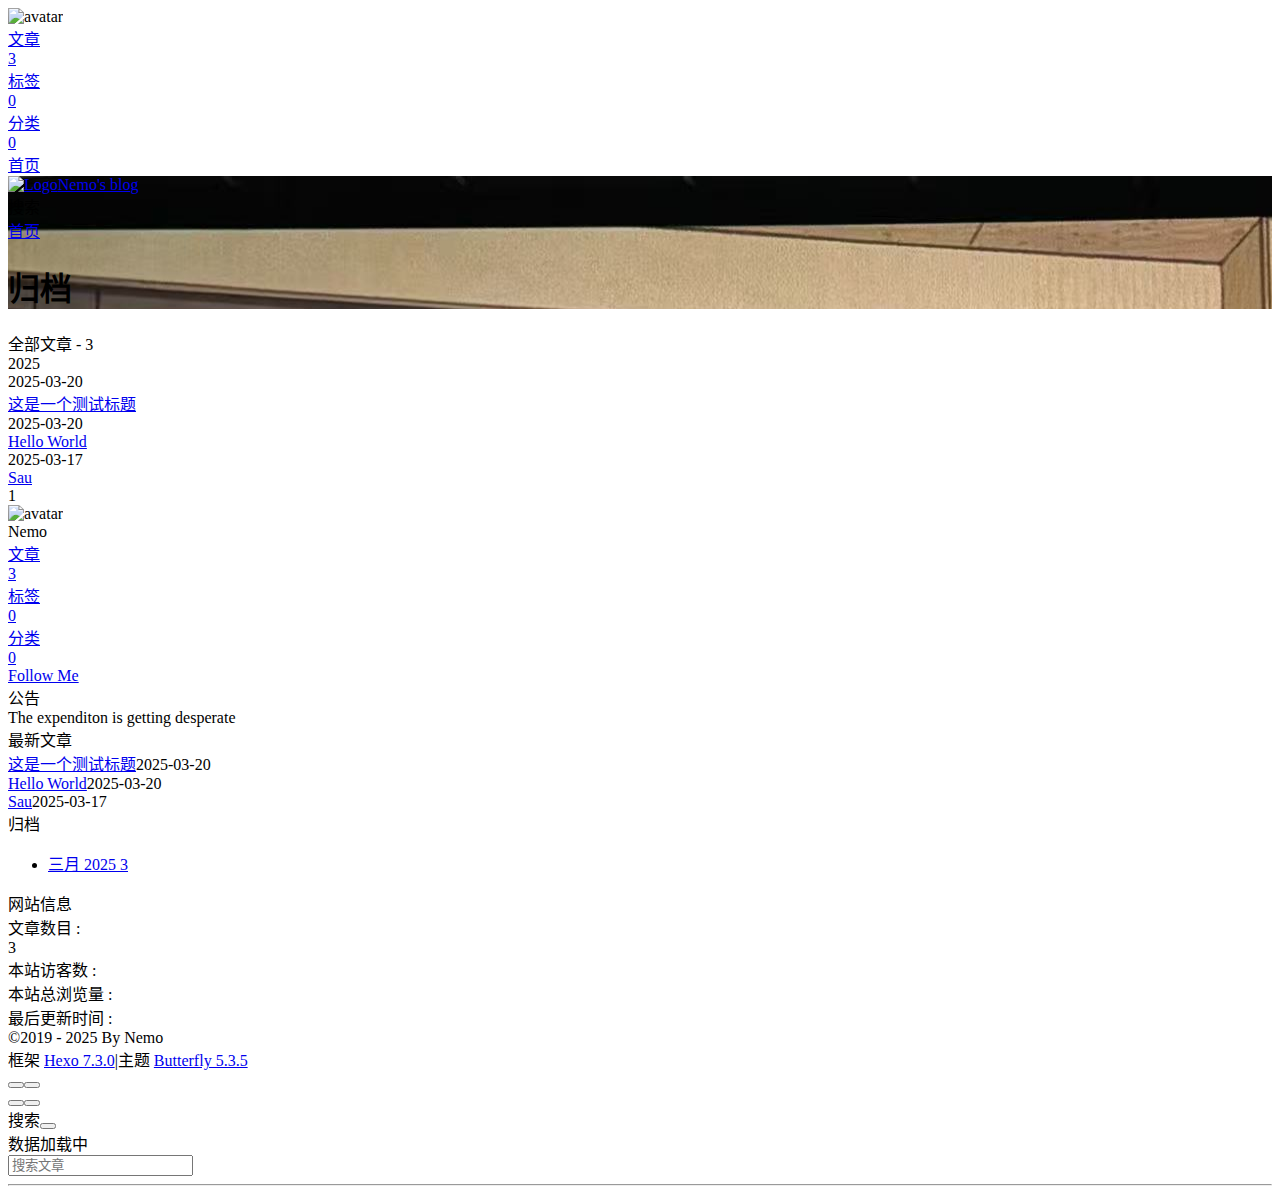
==== archives/index.html @ 01a3802a "Site updated: 2025-03-20 21:36:05" ====
<!DOCTYPE html><html lang="zh-CN" data-theme="light"><head><meta charset="UTF-8"><meta http-equiv="X-UA-Compatible" content="IE=edge"><meta name="viewport" content="width=device-width, initial-scale=1.0,viewport-fit=cover"><title>归档 | Nemo's blog</title><meta name="author" content="Nemo"><meta name="copyright" content="Nemo"><meta name="format-detection" content="telephone=no"><meta name="theme-color" content="#ffffff"><meta property="og:type" content="website">
<meta property="og:title" content="归档">
<meta property="og:url" content="https://handsomenemo.github.io/archives/index.html">
<meta property="og:site_name" content="Nemo&#39;s blog">
<meta property="og:locale" content="zh_CN">
<meta property="og:image" content="https://handsomenemo.github.io/img/neko.jpg">
<meta property="article:author" content="Nemo">
<meta name="twitter:card" content="summary">
<meta name="twitter:image" content="https://handsomenemo.github.io/img/neko.jpg"><link rel="shortcut icon" href="/myblog/img/neko.jpg"><link rel="canonical" href="https://handsomenemo.github.io/archives/index.html"><link rel="preconnect" href="//cdn.jsdelivr.net"/><link rel="preconnect" href="//busuanzi.ibruce.info"/><link rel="stylesheet" href="/myblog/css/index.css"><link rel="stylesheet" href="https://cdn.jsdelivr.net/npm/@fortawesome/fontawesome-free/css/all.min.css"><script>
    (() => {
      
    const saveToLocal = {
      set: (key, value, ttl) => {
        if (!ttl) return
        const expiry = Date.now() + ttl * 86400000
        localStorage.setItem(key, JSON.stringify({ value, expiry }))
      },
      get: key => {
        const itemStr = localStorage.getItem(key)
        if (!itemStr) return undefined
        const { value, expiry } = JSON.parse(itemStr)
        if (Date.now() > expiry) {
          localStorage.removeItem(key)
          return undefined
        }
        return value
      }
    }

    window.btf = {
      saveToLocal,
      getScript: (url, attr = {}) => new Promise((resolve, reject) => {
        const script = document.createElement('script')
        script.src = url
        script.async = true
        Object.entries(attr).forEach(([key, val]) => script.setAttribute(key, val))
        script.onload = script.onreadystatechange = () => {
          if (!script.readyState || /loaded|complete/.test(script.readyState)) resolve()
        }
        script.onerror = reject
        document.head.appendChild(script)
      }),
      getCSS: (url, id) => new Promise((resolve, reject) => {
        const link = document.createElement('link')
        link.rel = 'stylesheet'
        link.href = url
        if (id) link.id = id
        link.onload = link.onreadystatechange = () => {
          if (!link.readyState || /loaded|complete/.test(link.readyState)) resolve()
        }
        link.onerror = reject
        document.head.appendChild(link)
      }),
      addGlobalFn: (key, fn, name = false, parent = window) => {
        if (!false && key.startsWith('pjax')) return
        const globalFn = parent.globalFn || {}
        globalFn[key] = globalFn[key] || {}
        globalFn[key][name || Object.keys(globalFn[key]).length] = fn
        parent.globalFn = globalFn
      }
    }
  
      
      const activateDarkMode = () => {
        document.documentElement.setAttribute('data-theme', 'dark')
        if (document.querySelector('meta[name="theme-color"]') !== null) {
          document.querySelector('meta[name="theme-color"]').setAttribute('content', '#0d0d0d')
        }
      }
      const activateLightMode = () => {
        document.documentElement.setAttribute('data-theme', 'light')
        if (document.querySelector('meta[name="theme-color"]') !== null) {
          document.querySelector('meta[name="theme-color"]').setAttribute('content', '#ffffff')
        }
      }

      btf.activateDarkMode = activateDarkMode
      btf.activateLightMode = activateLightMode

      const theme = saveToLocal.get('theme')
    
          theme === 'dark' ? activateDarkMode() : theme === 'light' ? activateLightMode() : null
        
      
      const asideStatus = saveToLocal.get('aside-status')
      if (asideStatus !== undefined) {
        document.documentElement.classList.toggle('hide-aside', asideStatus === 'hide')
      }
    
      
    const detectApple = () => {
      if (/iPad|iPhone|iPod|Macintosh/.test(navigator.userAgent)) {
        document.documentElement.classList.add('apple')
      }
    }
    detectApple()
  
    })()
  </script><script>const GLOBAL_CONFIG = {
  root: '/myblog/',
  algolia: undefined,
  localSearch: {"path":"/myblog/search.xml","preload":false,"top_n_per_article":1,"unescape":false,"languages":{"hits_empty":"未找到符合您查询的内容：${query}","hits_stats":"共找到 ${hits} 篇文章"}},
  translate: undefined,
  highlight: {"plugin":"highlight.js","highlightCopy":true,"highlightLang":true,"highlightHeightLimit":false,"highlightFullpage":false,"highlightMacStyle":true},
  copy: {
    success: '复制成功',
    error: '复制失败',
    noSupport: '浏览器不支持'
  },
  relativeDate: {
    homepage: false,
    post: false
  },
  runtime: '',
  dateSuffix: {
    just: '刚刚',
    min: '分钟前',
    hour: '小时前',
    day: '天前',
    month: '个月前'
  },
  copyright: undefined,
  lightbox: 'null',
  Snackbar: undefined,
  infinitegrid: {
    js: 'https://cdn.jsdelivr.net/npm/@egjs/infinitegrid/dist/infinitegrid.min.js',
    buttonText: '加载更多'
  },
  isPhotoFigcaption: false,
  islazyloadPlugin: false,
  isAnchor: false,
  percent: {
    toc: true,
    rightside: false,
  },
  autoDarkmode: false
}</script><script id="config-diff">var GLOBAL_CONFIG_SITE = {
  title: '归档',
  isHighlightShrink: false,
  isToc: false,
  pageType: 'archive'
}</script><meta name="generator" content="Hexo 7.3.0"></head><body><div id="sidebar"><div id="menu-mask"></div><div id="sidebar-menus"><div class="avatar-img text-center"><img src="/myblog/img/neko.jpg" onerror="this.onerror=null;this.src='/myblog/img/friend_404.gif'" alt="avatar"/></div><div class="site-data text-center"><a href="/myblog/archives/"><div class="headline">文章</div><div class="length-num">3</div></a><a href="/myblog/tags/"><div class="headline">标签</div><div class="length-num">0</div></a><a href="/myblog/categories/"><div class="headline">分类</div><div class="length-num">0</div></a></div><div class="menus_items"><div class="menus_item"><a class="site-page" href="/myblog/"><i class="fa-fw fas fa-home"></i><span> 首页</span></a></div></div></div></div><div class="page" id="body-wrap"><header class="not-home-page" id="page-header" style="background-image: url(/img/girl.jpg);"><nav id="nav"><span id="blog-info"><a class="nav-site-title" href="/myblog/"><img class="site-icon" src="/myblog/img/neko.jpg" alt="Logo"><span class="site-name">Nemo's blog</span></a></span><div id="menus"><div id="search-button"><span class="site-page social-icon search"><i class="fas fa-search fa-fw"></i><span> 搜索</span></span></div><div class="menus_items"><div class="menus_item"><a class="site-page" href="/myblog/"><i class="fa-fw fas fa-home"></i><span> 首页</span></a></div></div><div id="toggle-menu"><span class="site-page"><i class="fas fa-bars fa-fw"></i></span></div></div></nav><div id="page-site-info"><h1 id="site-title">归档</h1></div></header><main class="layout" id="content-inner"><div id="archive"><div class="article-sort-title">全部文章 - 3</div><div class="article-sort"><div class="article-sort-item year">2025</div><div class="article-sort-item no-article-cover"><div class="article-sort-item-info"><div class="article-sort-item-time"><i class="far fa-calendar-alt"></i><time class="post-meta-date-created" datetime="2025-03-20T12:40:16.000Z" title="发表于 2025-03-20 20:40:16">2025-03-20</time></div><a class="article-sort-item-title" href="/myblog/2025/03/20/test/" title="这是一个测试标题">这是一个测试标题</a></div></div><div class="article-sort-item no-article-cover"><div class="article-sort-item-info"><div class="article-sort-item-time"><i class="far fa-calendar-alt"></i><time class="post-meta-date-created" datetime="2025-03-20T04:59:13.579Z" title="发表于 2025-03-20 12:59:13">2025-03-20</time></div><a class="article-sort-item-title" href="/myblog/2025/03/20/hello-world/" title="Hello World">Hello World</a></div></div><div class="article-sort-item no-article-cover"><div class="article-sort-item-info"><div class="article-sort-item-time"><i class="far fa-calendar-alt"></i><time class="post-meta-date-created" datetime="2025-03-17T14:42:47.687Z" title="发表于 2025-03-17 22:42:47">2025-03-17</time></div><a class="article-sort-item-title" href="/myblog/2025/03/17/HTB_Sau/" title="Sau">Sau</a></div></div></div><nav id="pagination"><div class="pagination"><span class="page-number current">1</span></div></nav></div><div class="aside-content" id="aside-content"><div class="card-widget card-info text-center"><div class="avatar-img"><img src="/myblog/img/neko.jpg" onerror="this.onerror=null;this.src='/myblog/img/friend_404.gif'" alt="avatar"/></div><div class="author-info-name">Nemo</div><div class="author-info-description"></div><div class="site-data"><a href="/myblog/archives/"><div class="headline">文章</div><div class="length-num">3</div></a><a href="/myblog/tags/"><div class="headline">标签</div><div class="length-num">0</div></a><a href="/myblog/categories/"><div class="headline">分类</div><div class="length-num">0</div></a></div><a id="card-info-btn" target="_blank" rel="noopener" href="https://github.com/handsomenemo"><i class="fab fa-github"></i><span>Follow Me</span></a></div><div class="card-widget card-announcement"><div class="item-headline"><i class="fas fa-bullhorn fa-shake"></i><span>公告</span></div><div class="announcement_content">The expenditon is getting desperate</div></div><div class="sticky_layout"><div class="card-widget card-recent-post"><div class="item-headline"><i class="fas fa-history"></i><span>最新文章</span></div><div class="aside-list"><div class="aside-list-item no-cover"><div class="content"><a class="title" href="/myblog/2025/03/20/test/" title="这是一个测试标题">这是一个测试标题</a><time datetime="2025-03-20T12:40:16.000Z" title="发表于 2025-03-20 20:40:16">2025-03-20</time></div></div><div class="aside-list-item no-cover"><div class="content"><a class="title" href="/myblog/2025/03/20/hello-world/" title="Hello World">Hello World</a><time datetime="2025-03-20T04:59:13.579Z" title="发表于 2025-03-20 12:59:13">2025-03-20</time></div></div><div class="aside-list-item no-cover"><div class="content"><a class="title" href="/myblog/2025/03/17/HTB_Sau/" title="Sau">Sau</a><time datetime="2025-03-17T14:42:47.687Z" title="发表于 2025-03-17 22:42:47">2025-03-17</time></div></div></div></div><div class="card-widget card-archives">
    <div class="item-headline">
      <i class="fas fa-archive"></i>
      <span>归档</span>
      
    </div>
  
    <ul class="card-archive-list">
      
        <li class="card-archive-list-item">
          <a class="card-archive-list-link" href="/myblog/archives/2025/03/">
            <span class="card-archive-list-date">
              三月 2025
            </span>
            <span class="card-archive-list-count">3</span>
          </a>
        </li>
      
    </ul>
  </div><div class="card-widget card-webinfo"><div class="item-headline"><i class="fas fa-chart-line"></i><span>网站信息</span></div><div class="webinfo"><div class="webinfo-item"><div class="item-name">文章数目 :</div><div class="item-count">3</div></div><div class="webinfo-item"><div class="item-name">本站访客数 :</div><div class="item-count" id="busuanzi_value_site_uv"><i class="fa-solid fa-spinner fa-spin"></i></div></div><div class="webinfo-item"><div class="item-name">本站总浏览量 :</div><div class="item-count" id="busuanzi_value_site_pv"><i class="fa-solid fa-spinner fa-spin"></i></div></div><div class="webinfo-item"><div class="item-name">最后更新时间 :</div><div class="item-count" id="last-push-date" data-lastPushDate="2025-03-20T13:36:05.640Z"><i class="fa-solid fa-spinner fa-spin"></i></div></div></div></div></div></div></main><footer id="footer"><div id="footer-wrap"><div class="copyright">&copy;2019 - 2025 By Nemo</div><div class="framework-info"><span>框架 </span><a target="_blank" rel="noopener" href="https://hexo.io">Hexo 7.3.0</a><span class="footer-separator">|</span><span>主题 </span><a target="_blank" rel="noopener" href="https://github.com/jerryc127/hexo-theme-butterfly">Butterfly 5.3.5</a></div></div></footer></div><div id="rightside"><div id="rightside-config-hide"><button id="darkmode" type="button" title="日间和夜间模式切换"><i class="fas fa-adjust"></i></button><button id="hide-aside-btn" type="button" title="单栏和双栏切换"><i class="fas fa-arrows-alt-h"></i></button></div><div id="rightside-config-show"><button id="rightside-config" type="button" title="设置"><i class="fas fa-cog fa-spin"></i></button><button id="go-up" type="button" title="回到顶部"><span class="scroll-percent"></span><i class="fas fa-arrow-up"></i></button></div></div><div><script src="/myblog/js/utils.js"></script><script src="/myblog/js/main.js"></script><div class="js-pjax"></div><script async data-pjax src="//busuanzi.ibruce.info/busuanzi/2.3/busuanzi.pure.mini.js"></script><div id="local-search"><div class="search-dialog"><nav class="search-nav"><span class="search-dialog-title">搜索</span><span id="loading-status"></span><button class="search-close-button"><i class="fas fa-times"></i></button></nav><div class="text-center" id="loading-database"><i class="fas fa-spinner fa-pulse"></i><span>  数据加载中</span></div><div class="search-wrap"><div id="local-search-input"><div class="local-search-box"><input class="local-search-box--input" placeholder="搜索文章" type="text"/></div></div><hr/><div id="local-search-results"></div><div id="local-search-stats-wrap"></div></div></div><div id="search-mask"></div><script src="/myblog/js/search/local-search.js"></script></div></div></body></html>
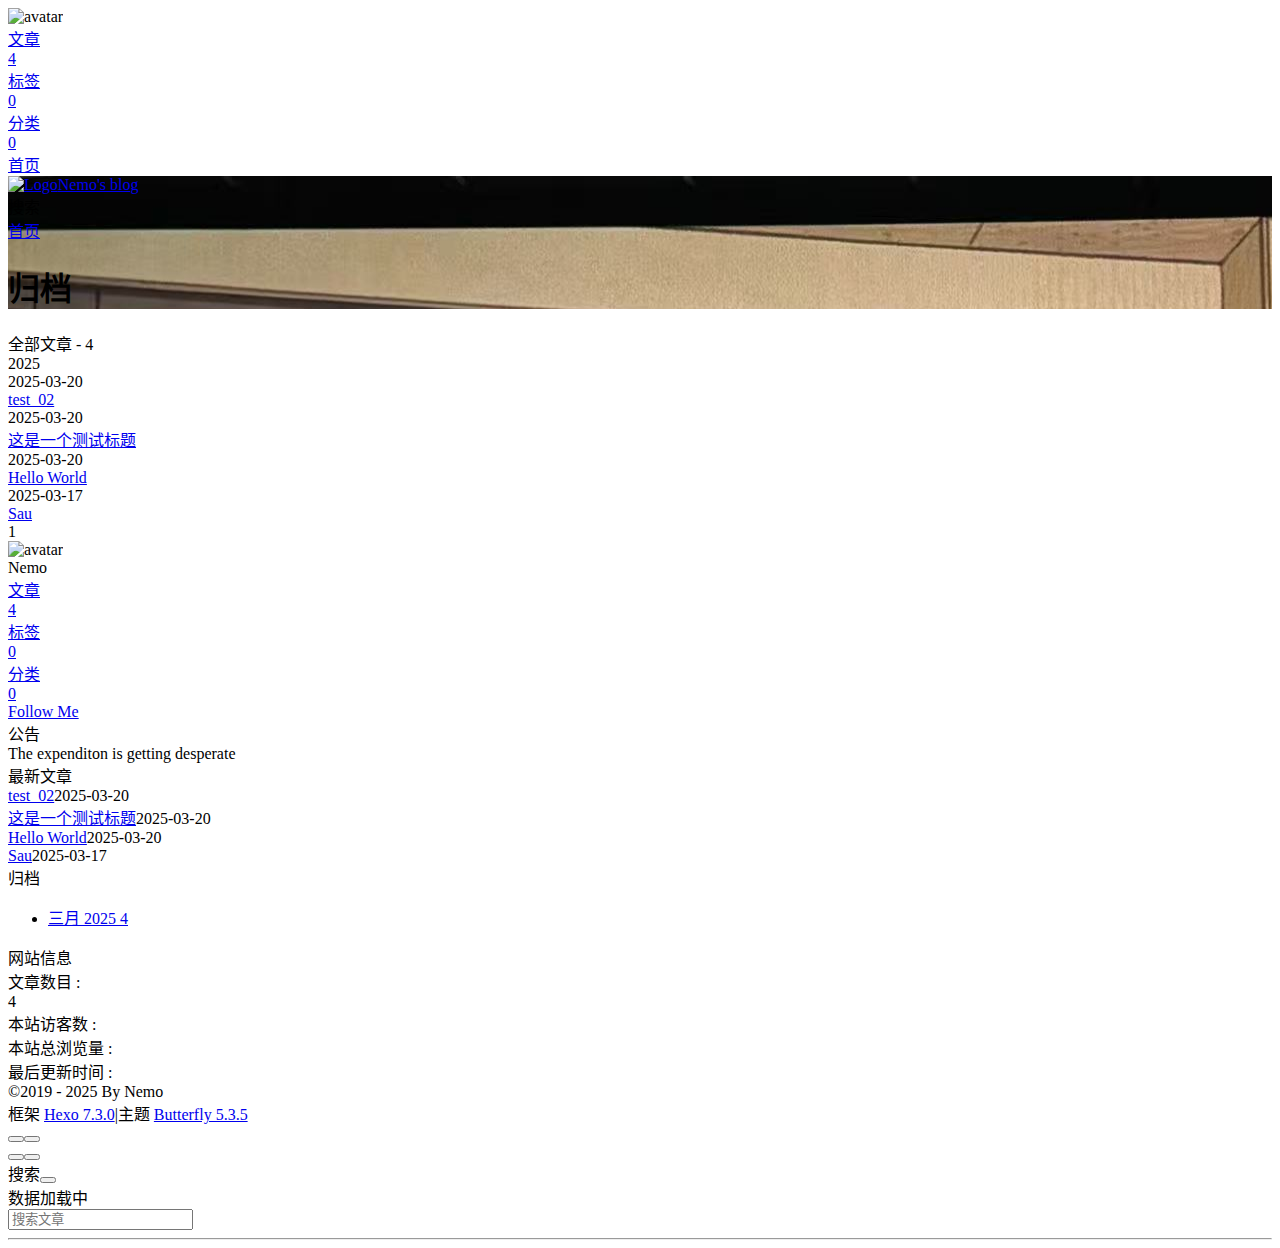
==== commit bdd08732: "Site updated: 2025-03-20 22:21:27" ====
--- a/archives/index.html
+++ b/archives/index.html
@@ -139,7 +139,7 @@
   isHighlightShrink: false,
   isToc: false,
   pageType: 'archive'
-}</script><meta name="generator" content="Hexo 7.3.0"></head><body><div id="sidebar"><div id="menu-mask"></div><div id="sidebar-menus"><div class="avatar-img text-center"><img src="/myblog/img/neko.jpg" onerror="this.onerror=null;this.src='/myblog/img/friend_404.gif'" alt="avatar"/></div><div class="site-data text-center"><a href="/myblog/archives/"><div class="headline">文章</div><div class="length-num">3</div></a><a href="/myblog/tags/"><div class="headline">标签</div><div class="length-num">0</div></a><a href="/myblog/categories/"><div class="headline">分类</div><div class="length-num">0</div></a></div><div class="menus_items"><div class="menus_item"><a class="site-page" href="/myblog/"><i class="fa-fw fas fa-home"></i><span> 首页</span></a></div></div></div></div><div class="page" id="body-wrap"><header class="not-home-page" id="page-header" style="background-image: url(/img/girl.jpg);"><nav id="nav"><span id="blog-info"><a class="nav-site-title" href="/myblog/"><img class="site-icon" src="/myblog/img/neko.jpg" alt="Logo"><span class="site-name">Nemo's blog</span></a></span><div id="menus"><div id="search-button"><span class="site-page social-icon search"><i class="fas fa-search fa-fw"></i><span> 搜索</span></span></div><div class="menus_items"><div class="menus_item"><a class="site-page" href="/myblog/"><i class="fa-fw fas fa-home"></i><span> 首页</span></a></div></div><div id="toggle-menu"><span class="site-page"><i class="fas fa-bars fa-fw"></i></span></div></div></nav><div id="page-site-info"><h1 id="site-title">归档</h1></div></header><main class="layout" id="content-inner"><div id="archive"><div class="article-sort-title">全部文章 - 3</div><div class="article-sort"><div class="article-sort-item year">2025</div><div class="article-sort-item no-article-cover"><div class="article-sort-item-info"><div class="article-sort-item-time"><i class="far fa-calendar-alt"></i><time class="post-meta-date-created" datetime="2025-03-20T12:40:16.000Z" title="发表于 2025-03-20 20:40:16">2025-03-20</time></div><a class="article-sort-item-title" href="/myblog/2025/03/20/test/" title="这是一个测试标题">这是一个测试标题</a></div></div><div class="article-sort-item no-article-cover"><div class="article-sort-item-info"><div class="article-sort-item-time"><i class="far fa-calendar-alt"></i><time class="post-meta-date-created" datetime="2025-03-20T04:59:13.579Z" title="发表于 2025-03-20 12:59:13">2025-03-20</time></div><a class="article-sort-item-title" href="/myblog/2025/03/20/hello-world/" title="Hello World">Hello World</a></div></div><div class="article-sort-item no-article-cover"><div class="article-sort-item-info"><div class="article-sort-item-time"><i class="far fa-calendar-alt"></i><time class="post-meta-date-created" datetime="2025-03-17T14:42:47.687Z" title="发表于 2025-03-17 22:42:47">2025-03-17</time></div><a class="article-sort-item-title" href="/myblog/2025/03/17/HTB_Sau/" title="Sau">Sau</a></div></div></div><nav id="pagination"><div class="pagination"><span class="page-number current">1</span></div></nav></div><div class="aside-content" id="aside-content"><div class="card-widget card-info text-center"><div class="avatar-img"><img src="/myblog/img/neko.jpg" onerror="this.onerror=null;this.src='/myblog/img/friend_404.gif'" alt="avatar"/></div><div class="author-info-name">Nemo</div><div class="author-info-description"></div><div class="site-data"><a href="/myblog/archives/"><div class="headline">文章</div><div class="length-num">3</div></a><a href="/myblog/tags/"><div class="headline">标签</div><div class="length-num">0</div></a><a href="/myblog/categories/"><div class="headline">分类</div><div class="length-num">0</div></a></div><a id="card-info-btn" target="_blank" rel="noopener" href="https://github.com/handsomenemo"><i class="fab fa-github"></i><span>Follow Me</span></a></div><div class="card-widget card-announcement"><div class="item-headline"><i class="fas fa-bullhorn fa-shake"></i><span>公告</span></div><div class="announcement_content">The expenditon is getting desperate</div></div><div class="sticky_layout"><div class="card-widget card-recent-post"><div class="item-headline"><i class="fas fa-history"></i><span>最新文章</span></div><div class="aside-list"><div class="aside-list-item no-cover"><div class="content"><a class="title" href="/myblog/2025/03/20/test/" title="这是一个测试标题">这是一个测试标题</a><time datetime="2025-03-20T12:40:16.000Z" title="发表于 2025-03-20 20:40:16">2025-03-20</time></div></div><div class="aside-list-item no-cover"><div class="content"><a class="title" href="/myblog/2025/03/20/hello-world/" title="Hello World">Hello World</a><time datetime="2025-03-20T04:59:13.579Z" title="发表于 2025-03-20 12:59:13">2025-03-20</time></div></div><div class="aside-list-item no-cover"><div class="content"><a class="title" href="/myblog/2025/03/17/HTB_Sau/" title="Sau">Sau</a><time datetime="2025-03-17T14:42:47.687Z" title="发表于 2025-03-17 22:42:47">2025-03-17</time></div></div></div></div><div class="card-widget card-archives">
+}</script><meta name="generator" content="Hexo 7.3.0"></head><body><div id="sidebar"><div id="menu-mask"></div><div id="sidebar-menus"><div class="avatar-img text-center"><img src="/myblog/img/neko.jpg" onerror="this.onerror=null;this.src='/myblog/img/friend_404.gif'" alt="avatar"/></div><div class="site-data text-center"><a href="/myblog/archives/"><div class="headline">文章</div><div class="length-num">4</div></a><a href="/myblog/tags/"><div class="headline">标签</div><div class="length-num">0</div></a><a href="/myblog/categories/"><div class="headline">分类</div><div class="length-num">0</div></a></div><div class="menus_items"><div class="menus_item"><a class="site-page" href="/myblog/"><i class="fa-fw fas fa-home"></i><span> 首页</span></a></div></div></div></div><div class="page" id="body-wrap"><header class="not-home-page" id="page-header" style="background-image: url(/img/girl.jpg);"><nav id="nav"><span id="blog-info"><a class="nav-site-title" href="/myblog/"><img class="site-icon" src="/myblog/img/neko.jpg" alt="Logo"><span class="site-name">Nemo's blog</span></a></span><div id="menus"><div id="search-button"><span class="site-page social-icon search"><i class="fas fa-search fa-fw"></i><span> 搜索</span></span></div><div class="menus_items"><div class="menus_item"><a class="site-page" href="/myblog/"><i class="fa-fw fas fa-home"></i><span> 首页</span></a></div></div><div id="toggle-menu"><span class="site-page"><i class="fas fa-bars fa-fw"></i></span></div></div></nav><div id="page-site-info"><h1 id="site-title">归档</h1></div></header><main class="layout" id="content-inner"><div id="archive"><div class="article-sort-title">全部文章 - 4</div><div class="article-sort"><div class="article-sort-item year">2025</div><div class="article-sort-item no-article-cover"><div class="article-sort-item-info"><div class="article-sort-item-time"><i class="far fa-calendar-alt"></i><time class="post-meta-date-created" datetime="2025-03-20T13:48:28.000Z" title="发表于 2025-03-20 21:48:28">2025-03-20</time></div><a class="article-sort-item-title" href="/myblog/2025/03/20/test-02/" title="test_02">test_02</a></div></div><div class="article-sort-item no-article-cover"><div class="article-sort-item-info"><div class="article-sort-item-time"><i class="far fa-calendar-alt"></i><time class="post-meta-date-created" datetime="2025-03-20T12:40:16.000Z" title="发表于 2025-03-20 20:40:16">2025-03-20</time></div><a class="article-sort-item-title" href="/myblog/2025/03/20/test/" title="这是一个测试标题">这是一个测试标题</a></div></div><div class="article-sort-item no-article-cover"><div class="article-sort-item-info"><div class="article-sort-item-time"><i class="far fa-calendar-alt"></i><time class="post-meta-date-created" datetime="2025-03-20T04:59:13.579Z" title="发表于 2025-03-20 12:59:13">2025-03-20</time></div><a class="article-sort-item-title" href="/myblog/2025/03/20/hello-world/" title="Hello World">Hello World</a></div></div><div class="article-sort-item no-article-cover"><div class="article-sort-item-info"><div class="article-sort-item-time"><i class="far fa-calendar-alt"></i><time class="post-meta-date-created" datetime="2025-03-17T14:42:47.687Z" title="发表于 2025-03-17 22:42:47">2025-03-17</time></div><a class="article-sort-item-title" href="/myblog/2025/03/17/HTB_Sau/" title="Sau">Sau</a></div></div></div><nav id="pagination"><div class="pagination"><span class="page-number current">1</span></div></nav></div><div class="aside-content" id="aside-content"><div class="card-widget card-info text-center"><div class="avatar-img"><img src="/myblog/img/neko.jpg" onerror="this.onerror=null;this.src='/myblog/img/friend_404.gif'" alt="avatar"/></div><div class="author-info-name">Nemo</div><div class="author-info-description"></div><div class="site-data"><a href="/myblog/archives/"><div class="headline">文章</div><div class="length-num">4</div></a><a href="/myblog/tags/"><div class="headline">标签</div><div class="length-num">0</div></a><a href="/myblog/categories/"><div class="headline">分类</div><div class="length-num">0</div></a></div><a id="card-info-btn" target="_blank" rel="noopener" href="https://github.com/handsomenemo"><i class="fab fa-github"></i><span>Follow Me</span></a></div><div class="card-widget card-announcement"><div class="item-headline"><i class="fas fa-bullhorn fa-shake"></i><span>公告</span></div><div class="announcement_content">The expenditon is getting desperate</div></div><div class="sticky_layout"><div class="card-widget card-recent-post"><div class="item-headline"><i class="fas fa-history"></i><span>最新文章</span></div><div class="aside-list"><div class="aside-list-item no-cover"><div class="content"><a class="title" href="/myblog/2025/03/20/test-02/" title="test_02">test_02</a><time datetime="2025-03-20T13:48:28.000Z" title="发表于 2025-03-20 21:48:28">2025-03-20</time></div></div><div class="aside-list-item no-cover"><div class="content"><a class="title" href="/myblog/2025/03/20/test/" title="这是一个测试标题">这是一个测试标题</a><time datetime="2025-03-20T12:40:16.000Z" title="发表于 2025-03-20 20:40:16">2025-03-20</time></div></div><div class="aside-list-item no-cover"><div class="content"><a class="title" href="/myblog/2025/03/20/hello-world/" title="Hello World">Hello World</a><time datetime="2025-03-20T04:59:13.579Z" title="发表于 2025-03-20 12:59:13">2025-03-20</time></div></div><div class="aside-list-item no-cover"><div class="content"><a class="title" href="/myblog/2025/03/17/HTB_Sau/" title="Sau">Sau</a><time datetime="2025-03-17T14:42:47.687Z" title="发表于 2025-03-17 22:42:47">2025-03-17</time></div></div></div></div><div class="card-widget card-archives">
     <div class="item-headline">
       <i class="fas fa-archive"></i>
       <span>归档</span>
@@ -153,9 +153,9 @@
             <span class="card-archive-list-date">
               三月 2025
             </span>
-            <span class="card-archive-list-count">3</span>
+            <span class="card-archive-list-count">4</span>
           </a>
         </li>
       
     </ul>
-  </div><div class="card-widget card-webinfo"><div class="item-headline"><i class="fas fa-chart-line"></i><span>网站信息</span></div><div class="webinfo"><div class="webinfo-item"><div class="item-name">文章数目 :</div><div class="item-count">3</div></div><div class="webinfo-item"><div class="item-name">本站访客数 :</div><div class="item-count" id="busuanzi_value_site_uv"><i class="fa-solid fa-spinner fa-spin"></i></div></div><div class="webinfo-item"><div class="item-name">本站总浏览量 :</div><div class="item-count" id="busuanzi_value_site_pv"><i class="fa-solid fa-spinner fa-spin"></i></div></div><div class="webinfo-item"><div class="item-name">最后更新时间 :</div><div class="item-count" id="last-push-date" data-lastPushDate="2025-03-20T13:36:05.640Z"><i class="fa-solid fa-spinner fa-spin"></i></div></div></div></div></div></div></main><footer id="footer"><div id="footer-wrap"><div class="copyright">&copy;2019 - 2025 By Nemo</div><div class="framework-info"><span>框架 </span><a target="_blank" rel="noopener" href="https://hexo.io">Hexo 7.3.0</a><span class="footer-separator">|</span><span>主题 </span><a target="_blank" rel="noopener" href="https://github.com/jerryc127/hexo-theme-butterfly">Butterfly 5.3.5</a></div></div></footer></div><div id="rightside"><div id="rightside-config-hide"><button id="darkmode" type="button" title="日间和夜间模式切换"><i class="fas fa-adjust"></i></button><button id="hide-aside-btn" type="button" title="单栏和双栏切换"><i class="fas fa-arrows-alt-h"></i></button></div><div id="rightside-config-show"><button id="rightside-config" type="button" title="设置"><i class="fas fa-cog fa-spin"></i></button><button id="go-up" type="button" title="回到顶部"><span class="scroll-percent"></span><i class="fas fa-arrow-up"></i></button></div></div><div><script src="/myblog/js/utils.js"></script><script src="/myblog/js/main.js"></script><div class="js-pjax"></div><script async data-pjax src="//busuanzi.ibruce.info/busuanzi/2.3/busuanzi.pure.mini.js"></script><div id="local-search"><div class="search-dialog"><nav class="search-nav"><span class="search-dialog-title">搜索</span><span id="loading-status"></span><button class="search-close-button"><i class="fas fa-times"></i></button></nav><div class="text-center" id="loading-database"><i class="fas fa-spinner fa-pulse"></i><span>  数据加载中</span></div><div class="search-wrap"><div id="local-search-input"><div class="local-search-box"><input class="local-search-box--input" placeholder="搜索文章" type="text"/></div></div><hr/><div id="local-search-results"></div><div id="local-search-stats-wrap"></div></div></div><div id="search-mask"></div><script src="/myblog/js/search/local-search.js"></script></div></div></body></html>+  </div><div class="card-widget card-webinfo"><div class="item-headline"><i class="fas fa-chart-line"></i><span>网站信息</span></div><div class="webinfo"><div class="webinfo-item"><div class="item-name">文章数目 :</div><div class="item-count">4</div></div><div class="webinfo-item"><div class="item-name">本站访客数 :</div><div class="item-count" id="busuanzi_value_site_uv"><i class="fa-solid fa-spinner fa-spin"></i></div></div><div class="webinfo-item"><div class="item-name">本站总浏览量 :</div><div class="item-count" id="busuanzi_value_site_pv"><i class="fa-solid fa-spinner fa-spin"></i></div></div><div class="webinfo-item"><div class="item-name">最后更新时间 :</div><div class="item-count" id="last-push-date" data-lastPushDate="2025-03-20T14:21:26.856Z"><i class="fa-solid fa-spinner fa-spin"></i></div></div></div></div></div></div></main><footer id="footer"><div id="footer-wrap"><div class="copyright">&copy;2019 - 2025 By Nemo</div><div class="framework-info"><span>框架 </span><a target="_blank" rel="noopener" href="https://hexo.io">Hexo 7.3.0</a><span class="footer-separator">|</span><span>主题 </span><a target="_blank" rel="noopener" href="https://github.com/jerryc127/hexo-theme-butterfly">Butterfly 5.3.5</a></div></div></footer></div><div id="rightside"><div id="rightside-config-hide"><button id="darkmode" type="button" title="日间和夜间模式切换"><i class="fas fa-adjust"></i></button><button id="hide-aside-btn" type="button" title="单栏和双栏切换"><i class="fas fa-arrows-alt-h"></i></button></div><div id="rightside-config-show"><button id="rightside-config" type="button" title="设置"><i class="fas fa-cog fa-spin"></i></button><button id="go-up" type="button" title="回到顶部"><span class="scroll-percent"></span><i class="fas fa-arrow-up"></i></button></div></div><div><script src="/myblog/js/utils.js"></script><script src="/myblog/js/main.js"></script><div class="js-pjax"></div><script async data-pjax src="//busuanzi.ibruce.info/busuanzi/2.3/busuanzi.pure.mini.js"></script><div id="local-search"><div class="search-dialog"><nav class="search-nav"><span class="search-dialog-title">搜索</span><span id="loading-status"></span><button class="search-close-button"><i class="fas fa-times"></i></button></nav><div class="text-center" id="loading-database"><i class="fas fa-spinner fa-pulse"></i><span>  数据加载中</span></div><div class="search-wrap"><div id="local-search-input"><div class="local-search-box"><input class="local-search-box--input" placeholder="搜索文章" type="text"/></div></div><hr/><div id="local-search-results"></div><div id="local-search-stats-wrap"></div></div></div><div id="search-mask"></div><script src="/myblog/js/search/local-search.js"></script></div></div></body></html>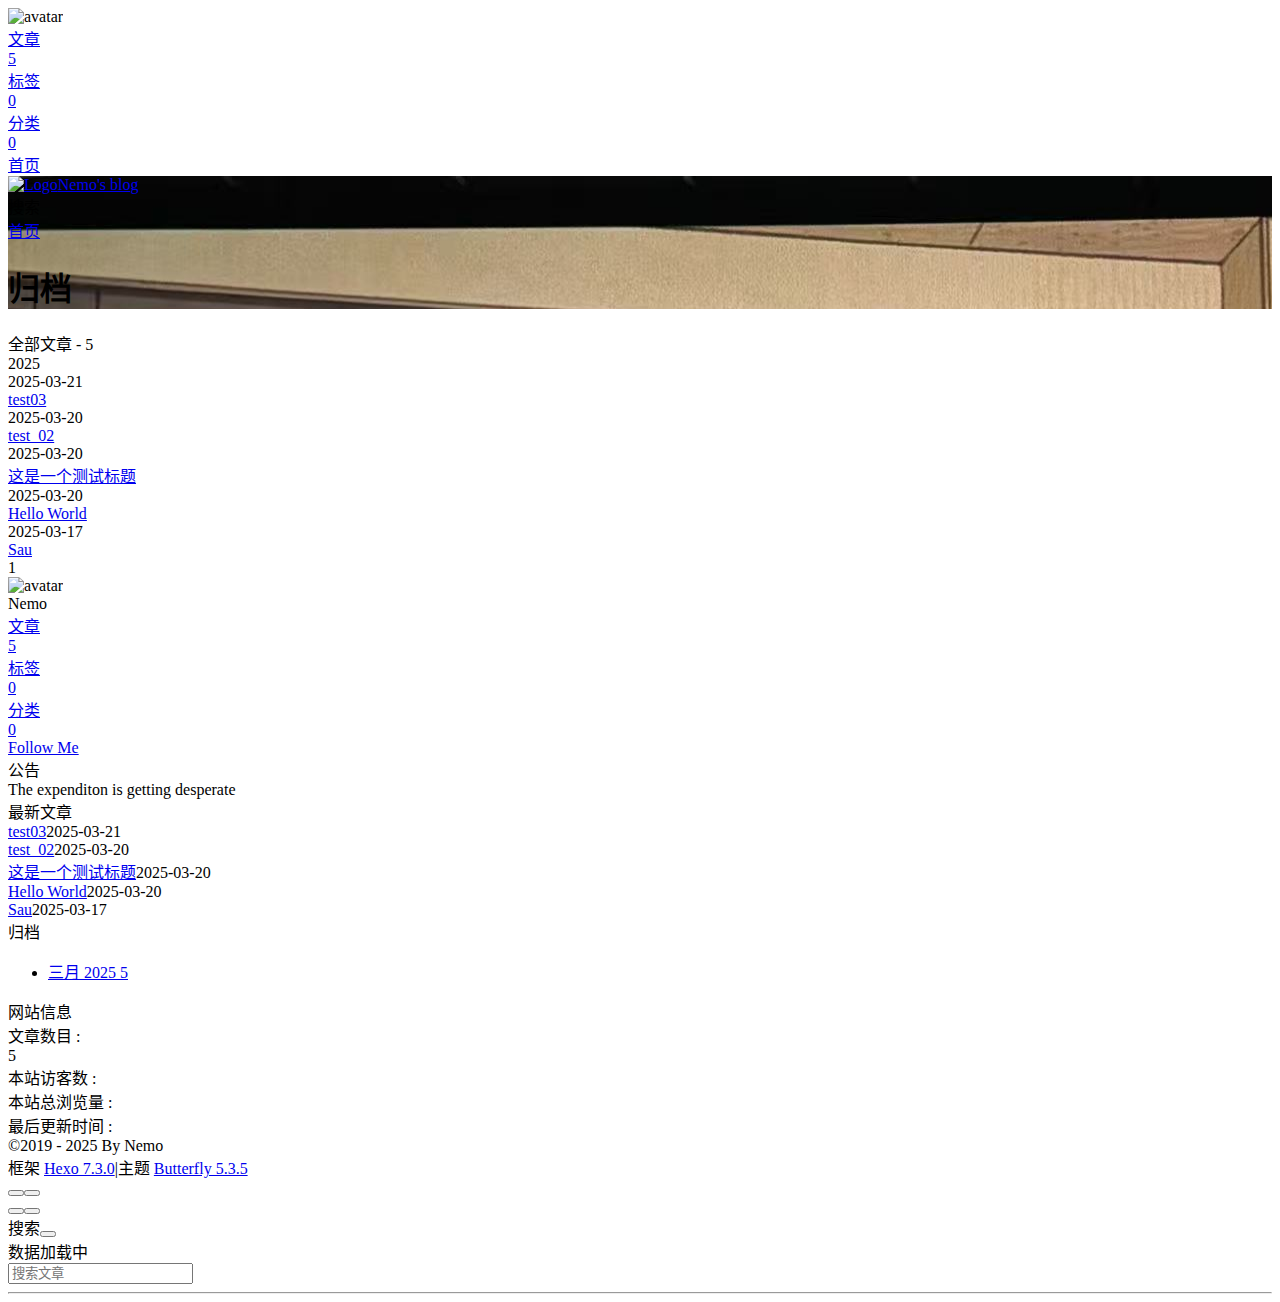
==== commit 52466c1d: "Site updated: 2025-03-21 12:41:59" ====
--- a/archives/index.html
+++ b/archives/index.html
@@ -139,7 +139,7 @@
   isHighlightShrink: false,
   isToc: false,
   pageType: 'archive'
-}</script><meta name="generator" content="Hexo 7.3.0"></head><body><div id="sidebar"><div id="menu-mask"></div><div id="sidebar-menus"><div class="avatar-img text-center"><img src="/myblog/img/neko.jpg" onerror="this.onerror=null;this.src='/myblog/img/friend_404.gif'" alt="avatar"/></div><div class="site-data text-center"><a href="/myblog/archives/"><div class="headline">文章</div><div class="length-num">4</div></a><a href="/myblog/tags/"><div class="headline">标签</div><div class="length-num">0</div></a><a href="/myblog/categories/"><div class="headline">分类</div><div class="length-num">0</div></a></div><div class="menus_items"><div class="menus_item"><a class="site-page" href="/myblog/"><i class="fa-fw fas fa-home"></i><span> 首页</span></a></div></div></div></div><div class="page" id="body-wrap"><header class="not-home-page" id="page-header" style="background-image: url(/img/girl.jpg);"><nav id="nav"><span id="blog-info"><a class="nav-site-title" href="/myblog/"><img class="site-icon" src="/myblog/img/neko.jpg" alt="Logo"><span class="site-name">Nemo's blog</span></a></span><div id="menus"><div id="search-button"><span class="site-page social-icon search"><i class="fas fa-search fa-fw"></i><span> 搜索</span></span></div><div class="menus_items"><div class="menus_item"><a class="site-page" href="/myblog/"><i class="fa-fw fas fa-home"></i><span> 首页</span></a></div></div><div id="toggle-menu"><span class="site-page"><i class="fas fa-bars fa-fw"></i></span></div></div></nav><div id="page-site-info"><h1 id="site-title">归档</h1></div></header><main class="layout" id="content-inner"><div id="archive"><div class="article-sort-title">全部文章 - 4</div><div class="article-sort"><div class="article-sort-item year">2025</div><div class="article-sort-item no-article-cover"><div class="article-sort-item-info"><div class="article-sort-item-time"><i class="far fa-calendar-alt"></i><time class="post-meta-date-created" datetime="2025-03-20T13:48:28.000Z" title="发表于 2025-03-20 21:48:28">2025-03-20</time></div><a class="article-sort-item-title" href="/myblog/2025/03/20/test-02/" title="test_02">test_02</a></div></div><div class="article-sort-item no-article-cover"><div class="article-sort-item-info"><div class="article-sort-item-time"><i class="far fa-calendar-alt"></i><time class="post-meta-date-created" datetime="2025-03-20T12:40:16.000Z" title="发表于 2025-03-20 20:40:16">2025-03-20</time></div><a class="article-sort-item-title" href="/myblog/2025/03/20/test/" title="这是一个测试标题">这是一个测试标题</a></div></div><div class="article-sort-item no-article-cover"><div class="article-sort-item-info"><div class="article-sort-item-time"><i class="far fa-calendar-alt"></i><time class="post-meta-date-created" datetime="2025-03-20T04:59:13.579Z" title="发表于 2025-03-20 12:59:13">2025-03-20</time></div><a class="article-sort-item-title" href="/myblog/2025/03/20/hello-world/" title="Hello World">Hello World</a></div></div><div class="article-sort-item no-article-cover"><div class="article-sort-item-info"><div class="article-sort-item-time"><i class="far fa-calendar-alt"></i><time class="post-meta-date-created" datetime="2025-03-17T14:42:47.687Z" title="发表于 2025-03-17 22:42:47">2025-03-17</time></div><a class="article-sort-item-title" href="/myblog/2025/03/17/HTB_Sau/" title="Sau">Sau</a></div></div></div><nav id="pagination"><div class="pagination"><span class="page-number current">1</span></div></nav></div><div class="aside-content" id="aside-content"><div class="card-widget card-info text-center"><div class="avatar-img"><img src="/myblog/img/neko.jpg" onerror="this.onerror=null;this.src='/myblog/img/friend_404.gif'" alt="avatar"/></div><div class="author-info-name">Nemo</div><div class="author-info-description"></div><div class="site-data"><a href="/myblog/archives/"><div class="headline">文章</div><div class="length-num">4</div></a><a href="/myblog/tags/"><div class="headline">标签</div><div class="length-num">0</div></a><a href="/myblog/categories/"><div class="headline">分类</div><div class="length-num">0</div></a></div><a id="card-info-btn" target="_blank" rel="noopener" href="https://github.com/handsomenemo"><i class="fab fa-github"></i><span>Follow Me</span></a></div><div class="card-widget card-announcement"><div class="item-headline"><i class="fas fa-bullhorn fa-shake"></i><span>公告</span></div><div class="announcement_content">The expenditon is getting desperate</div></div><div class="sticky_layout"><div class="card-widget card-recent-post"><div class="item-headline"><i class="fas fa-history"></i><span>最新文章</span></div><div class="aside-list"><div class="aside-list-item no-cover"><div class="content"><a class="title" href="/myblog/2025/03/20/test-02/" title="test_02">test_02</a><time datetime="2025-03-20T13:48:28.000Z" title="发表于 2025-03-20 21:48:28">2025-03-20</time></div></div><div class="aside-list-item no-cover"><div class="content"><a class="title" href="/myblog/2025/03/20/test/" title="这是一个测试标题">这是一个测试标题</a><time datetime="2025-03-20T12:40:16.000Z" title="发表于 2025-03-20 20:40:16">2025-03-20</time></div></div><div class="aside-list-item no-cover"><div class="content"><a class="title" href="/myblog/2025/03/20/hello-world/" title="Hello World">Hello World</a><time datetime="2025-03-20T04:59:13.579Z" title="发表于 2025-03-20 12:59:13">2025-03-20</time></div></div><div class="aside-list-item no-cover"><div class="content"><a class="title" href="/myblog/2025/03/17/HTB_Sau/" title="Sau">Sau</a><time datetime="2025-03-17T14:42:47.687Z" title="发表于 2025-03-17 22:42:47">2025-03-17</time></div></div></div></div><div class="card-widget card-archives">
+}</script><meta name="generator" content="Hexo 7.3.0"></head><body><div id="sidebar"><div id="menu-mask"></div><div id="sidebar-menus"><div class="avatar-img text-center"><img src="/myblog/img/neko.jpg" onerror="this.onerror=null;this.src='/myblog/img/friend_404.gif'" alt="avatar"/></div><div class="site-data text-center"><a href="/myblog/archives/"><div class="headline">文章</div><div class="length-num">5</div></a><a href="/myblog/tags/"><div class="headline">标签</div><div class="length-num">0</div></a><a href="/myblog/categories/"><div class="headline">分类</div><div class="length-num">0</div></a></div><div class="menus_items"><div class="menus_item"><a class="site-page" href="/myblog/"><i class="fa-fw fas fa-home"></i><span> 首页</span></a></div></div></div></div><div class="page" id="body-wrap"><header class="not-home-page" id="page-header" style="background-image: url(/img/girl.jpg);"><nav id="nav"><span id="blog-info"><a class="nav-site-title" href="/myblog/"><img class="site-icon" src="/myblog/img/neko.jpg" alt="Logo"><span class="site-name">Nemo's blog</span></a></span><div id="menus"><div id="search-button"><span class="site-page social-icon search"><i class="fas fa-search fa-fw"></i><span> 搜索</span></span></div><div class="menus_items"><div class="menus_item"><a class="site-page" href="/myblog/"><i class="fa-fw fas fa-home"></i><span> 首页</span></a></div></div><div id="toggle-menu"><span class="site-page"><i class="fas fa-bars fa-fw"></i></span></div></div></nav><div id="page-site-info"><h1 id="site-title">归档</h1></div></header><main class="layout" id="content-inner"><div id="archive"><div class="article-sort-title">全部文章 - 5</div><div class="article-sort"><div class="article-sort-item year">2025</div><div class="article-sort-item no-article-cover"><div class="article-sort-item-info"><div class="article-sort-item-time"><i class="far fa-calendar-alt"></i><time class="post-meta-date-created" datetime="2025-03-21T04:39:51.000Z" title="发表于 2025-03-21 12:39:51">2025-03-21</time></div><a class="article-sort-item-title" href="/myblog/2025/03/21/test03/" title="test03">test03</a></div></div><div class="article-sort-item no-article-cover"><div class="article-sort-item-info"><div class="article-sort-item-time"><i class="far fa-calendar-alt"></i><time class="post-meta-date-created" datetime="2025-03-20T13:48:28.000Z" title="发表于 2025-03-20 21:48:28">2025-03-20</time></div><a class="article-sort-item-title" href="/myblog/2025/03/20/test-02/" title="test_02">test_02</a></div></div><div class="article-sort-item no-article-cover"><div class="article-sort-item-info"><div class="article-sort-item-time"><i class="far fa-calendar-alt"></i><time class="post-meta-date-created" datetime="2025-03-20T12:40:16.000Z" title="发表于 2025-03-20 20:40:16">2025-03-20</time></div><a class="article-sort-item-title" href="/myblog/2025/03/20/test/" title="这是一个测试标题">这是一个测试标题</a></div></div><div class="article-sort-item no-article-cover"><div class="article-sort-item-info"><div class="article-sort-item-time"><i class="far fa-calendar-alt"></i><time class="post-meta-date-created" datetime="2025-03-20T04:59:13.579Z" title="发表于 2025-03-20 12:59:13">2025-03-20</time></div><a class="article-sort-item-title" href="/myblog/2025/03/20/hello-world/" title="Hello World">Hello World</a></div></div><div class="article-sort-item no-article-cover"><div class="article-sort-item-info"><div class="article-sort-item-time"><i class="far fa-calendar-alt"></i><time class="post-meta-date-created" datetime="2025-03-17T14:42:47.687Z" title="发表于 2025-03-17 22:42:47">2025-03-17</time></div><a class="article-sort-item-title" href="/myblog/2025/03/17/HTB_Sau/" title="Sau">Sau</a></div></div></div><nav id="pagination"><div class="pagination"><span class="page-number current">1</span></div></nav></div><div class="aside-content" id="aside-content"><div class="card-widget card-info text-center"><div class="avatar-img"><img src="/myblog/img/neko.jpg" onerror="this.onerror=null;this.src='/myblog/img/friend_404.gif'" alt="avatar"/></div><div class="author-info-name">Nemo</div><div class="author-info-description"></div><div class="site-data"><a href="/myblog/archives/"><div class="headline">文章</div><div class="length-num">5</div></a><a href="/myblog/tags/"><div class="headline">标签</div><div class="length-num">0</div></a><a href="/myblog/categories/"><div class="headline">分类</div><div class="length-num">0</div></a></div><a id="card-info-btn" target="_blank" rel="noopener" href="https://github.com/handsomenemo"><i class="fab fa-github"></i><span>Follow Me</span></a></div><div class="card-widget card-announcement"><div class="item-headline"><i class="fas fa-bullhorn fa-shake"></i><span>公告</span></div><div class="announcement_content">The expenditon is getting desperate</div></div><div class="sticky_layout"><div class="card-widget card-recent-post"><div class="item-headline"><i class="fas fa-history"></i><span>最新文章</span></div><div class="aside-list"><div class="aside-list-item no-cover"><div class="content"><a class="title" href="/myblog/2025/03/21/test03/" title="test03">test03</a><time datetime="2025-03-21T04:39:51.000Z" title="发表于 2025-03-21 12:39:51">2025-03-21</time></div></div><div class="aside-list-item no-cover"><div class="content"><a class="title" href="/myblog/2025/03/20/test-02/" title="test_02">test_02</a><time datetime="2025-03-20T13:48:28.000Z" title="发表于 2025-03-20 21:48:28">2025-03-20</time></div></div><div class="aside-list-item no-cover"><div class="content"><a class="title" href="/myblog/2025/03/20/test/" title="这是一个测试标题">这是一个测试标题</a><time datetime="2025-03-20T12:40:16.000Z" title="发表于 2025-03-20 20:40:16">2025-03-20</time></div></div><div class="aside-list-item no-cover"><div class="content"><a class="title" href="/myblog/2025/03/20/hello-world/" title="Hello World">Hello World</a><time datetime="2025-03-20T04:59:13.579Z" title="发表于 2025-03-20 12:59:13">2025-03-20</time></div></div><div class="aside-list-item no-cover"><div class="content"><a class="title" href="/myblog/2025/03/17/HTB_Sau/" title="Sau">Sau</a><time datetime="2025-03-17T14:42:47.687Z" title="发表于 2025-03-17 22:42:47">2025-03-17</time></div></div></div></div><div class="card-widget card-archives">
     <div class="item-headline">
       <i class="fas fa-archive"></i>
       <span>归档</span>
@@ -153,9 +153,9 @@
             <span class="card-archive-list-date">
               三月 2025
             </span>
-            <span class="card-archive-list-count">4</span>
+            <span class="card-archive-list-count">5</span>
           </a>
         </li>
       
     </ul>
-  </div><div class="card-widget card-webinfo"><div class="item-headline"><i class="fas fa-chart-line"></i><span>网站信息</span></div><div class="webinfo"><div class="webinfo-item"><div class="item-name">文章数目 :</div><div class="item-count">4</div></div><div class="webinfo-item"><div class="item-name">本站访客数 :</div><div class="item-count" id="busuanzi_value_site_uv"><i class="fa-solid fa-spinner fa-spin"></i></div></div><div class="webinfo-item"><div class="item-name">本站总浏览量 :</div><div class="item-count" id="busuanzi_value_site_pv"><i class="fa-solid fa-spinner fa-spin"></i></div></div><div class="webinfo-item"><div class="item-name">最后更新时间 :</div><div class="item-count" id="last-push-date" data-lastPushDate="2025-03-20T14:21:26.856Z"><i class="fa-solid fa-spinner fa-spin"></i></div></div></div></div></div></div></main><footer id="footer"><div id="footer-wrap"><div class="copyright">&copy;2019 - 2025 By Nemo</div><div class="framework-info"><span>框架 </span><a target="_blank" rel="noopener" href="https://hexo.io">Hexo 7.3.0</a><span class="footer-separator">|</span><span>主题 </span><a target="_blank" rel="noopener" href="https://github.com/jerryc127/hexo-theme-butterfly">Butterfly 5.3.5</a></div></div></footer></div><div id="rightside"><div id="rightside-config-hide"><button id="darkmode" type="button" title="日间和夜间模式切换"><i class="fas fa-adjust"></i></button><button id="hide-aside-btn" type="button" title="单栏和双栏切换"><i class="fas fa-arrows-alt-h"></i></button></div><div id="rightside-config-show"><button id="rightside-config" type="button" title="设置"><i class="fas fa-cog fa-spin"></i></button><button id="go-up" type="button" title="回到顶部"><span class="scroll-percent"></span><i class="fas fa-arrow-up"></i></button></div></div><div><script src="/myblog/js/utils.js"></script><script src="/myblog/js/main.js"></script><div class="js-pjax"></div><script async data-pjax src="//busuanzi.ibruce.info/busuanzi/2.3/busuanzi.pure.mini.js"></script><div id="local-search"><div class="search-dialog"><nav class="search-nav"><span class="search-dialog-title">搜索</span><span id="loading-status"></span><button class="search-close-button"><i class="fas fa-times"></i></button></nav><div class="text-center" id="loading-database"><i class="fas fa-spinner fa-pulse"></i><span>  数据加载中</span></div><div class="search-wrap"><div id="local-search-input"><div class="local-search-box"><input class="local-search-box--input" placeholder="搜索文章" type="text"/></div></div><hr/><div id="local-search-results"></div><div id="local-search-stats-wrap"></div></div></div><div id="search-mask"></div><script src="/myblog/js/search/local-search.js"></script></div></div></body></html>+  </div><div class="card-widget card-webinfo"><div class="item-headline"><i class="fas fa-chart-line"></i><span>网站信息</span></div><div class="webinfo"><div class="webinfo-item"><div class="item-name">文章数目 :</div><div class="item-count">5</div></div><div class="webinfo-item"><div class="item-name">本站访客数 :</div><div class="item-count" id="busuanzi_value_site_uv"><i class="fa-solid fa-spinner fa-spin"></i></div></div><div class="webinfo-item"><div class="item-name">本站总浏览量 :</div><div class="item-count" id="busuanzi_value_site_pv"><i class="fa-solid fa-spinner fa-spin"></i></div></div><div class="webinfo-item"><div class="item-name">最后更新时间 :</div><div class="item-count" id="last-push-date" data-lastPushDate="2025-03-21T04:41:59.372Z"><i class="fa-solid fa-spinner fa-spin"></i></div></div></div></div></div></div></main><footer id="footer"><div id="footer-wrap"><div class="copyright">&copy;2019 - 2025 By Nemo</div><div class="framework-info"><span>框架 </span><a target="_blank" rel="noopener" href="https://hexo.io">Hexo 7.3.0</a><span class="footer-separator">|</span><span>主题 </span><a target="_blank" rel="noopener" href="https://github.com/jerryc127/hexo-theme-butterfly">Butterfly 5.3.5</a></div></div></footer></div><div id="rightside"><div id="rightside-config-hide"><button id="darkmode" type="button" title="日间和夜间模式切换"><i class="fas fa-adjust"></i></button><button id="hide-aside-btn" type="button" title="单栏和双栏切换"><i class="fas fa-arrows-alt-h"></i></button></div><div id="rightside-config-show"><button id="rightside-config" type="button" title="设置"><i class="fas fa-cog fa-spin"></i></button><button id="go-up" type="button" title="回到顶部"><span class="scroll-percent"></span><i class="fas fa-arrow-up"></i></button></div></div><div><script src="/myblog/js/utils.js"></script><script src="/myblog/js/main.js"></script><div class="js-pjax"></div><script async data-pjax src="//busuanzi.ibruce.info/busuanzi/2.3/busuanzi.pure.mini.js"></script><div id="local-search"><div class="search-dialog"><nav class="search-nav"><span class="search-dialog-title">搜索</span><span id="loading-status"></span><button class="search-close-button"><i class="fas fa-times"></i></button></nav><div class="text-center" id="loading-database"><i class="fas fa-spinner fa-pulse"></i><span>  数据加载中</span></div><div class="search-wrap"><div id="local-search-input"><div class="local-search-box"><input class="local-search-box--input" placeholder="搜索文章" type="text"/></div></div><hr/><div id="local-search-results"></div><div id="local-search-stats-wrap"></div></div></div><div id="search-mask"></div><script src="/myblog/js/search/local-search.js"></script></div></div></body></html>